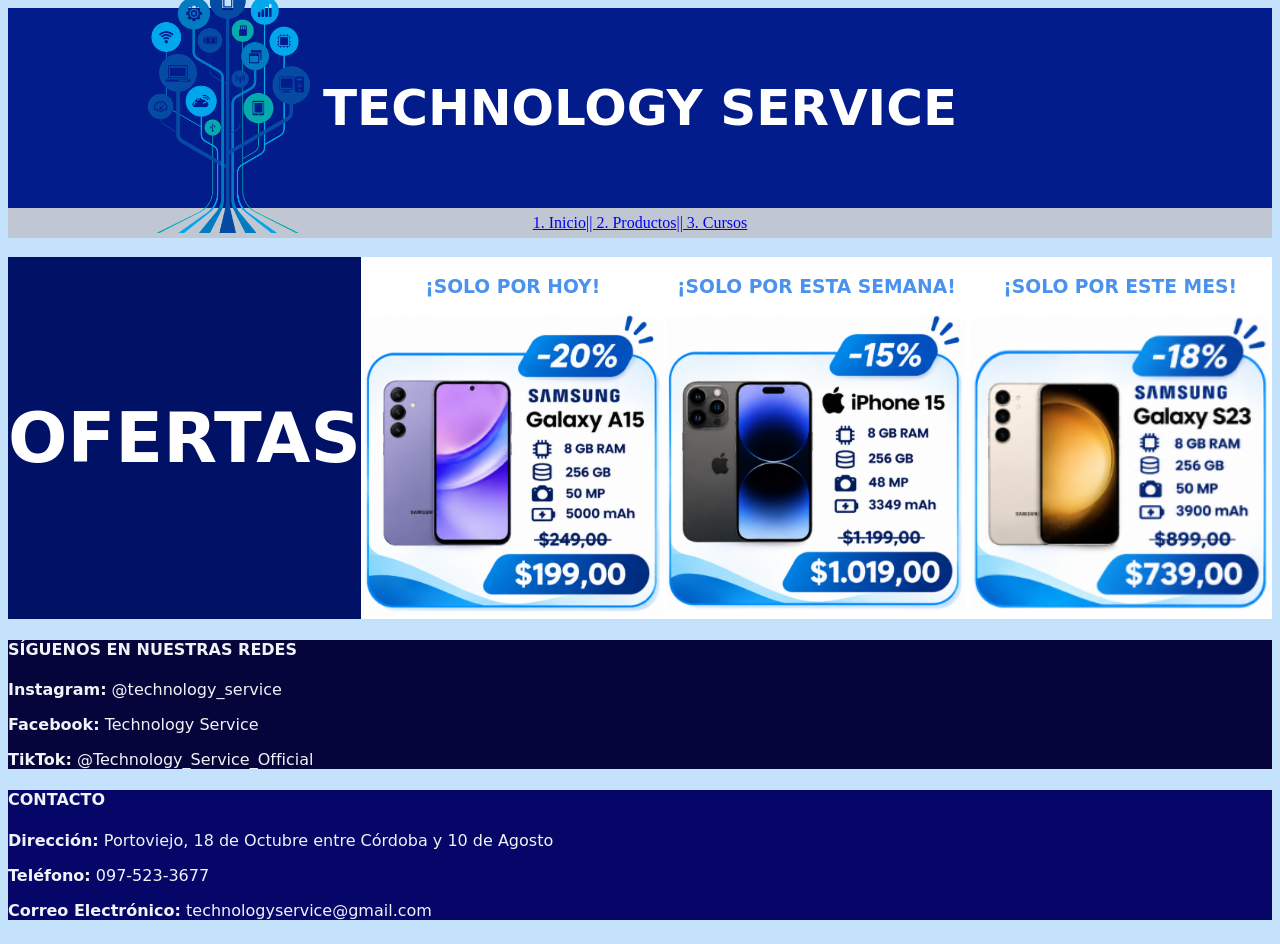
==== index.html @ dc089b82 "Versión-Inicial" ====
<!DOCTYPE html>
<html lang="es">

<head>
    <meta charset="UTF-8">
    <meta name="viewport" content="width=device-width, initial-scale=1.0">
    <title>Inicio</title>
    <style>
        h1 {
            text-align: center;
            color: rgb(255, 255, 255);
            font-family: system-ui, -apple-system, BlinkMacSystemFont, 'Segoe UI', Roboto, Oxygen, Ubuntu, Cantarell, 'Open Sans', 'Helvetica Neue', sans-serif;
        }

        h2 {
            display: flex;
            font-size: 70px;
            justify-content: center;
            place-items: center;
            color: rgb(255, 255, 255);
            font-family: system-ui, -apple-system, BlinkMacSystemFont, 'Segoe UI', Roboto, Oxygen, Ubuntu, Cantarell, 'Open Sans', 'Helvetica Neue', sans-serif;

        }

        h3 {
            color: rgb(75, 146, 238);
            font-family: system-ui, -apple-system, BlinkMacSystemFont, 'Segoe UI', Roboto, Oxygen, Ubuntu, Cantarell, 'Open Sans', 'Helvetica Neue', sans-serif;
        }

        h4 {
            color: rgb(240, 243, 247);
            font-family: system-ui, -apple-system, BlinkMacSystemFont, 'Segoe UI', Roboto, Oxygen, Ubuntu, Cantarell, 'Open Sans', 'Helvetica Neue', sans-serif;
        }

        .redes-sociales {
            color: rgb(240, 243, 247);
            font-family: system-ui, -apple-system, BlinkMacSystemFont, 'Segoe UI', Roboto, Oxygen, Ubuntu, Cantarell, 'Open Sans', 'Helvetica Neue', sans-serif;
        }

        .datos-contacto {
            color: rgb(240, 243, 247);
            font-family: system-ui, -apple-system, BlinkMacSystemFont, 'Segoe UI', Roboto, Oxygen, Ubuntu, Cantarell, 'Open Sans', 'Helvetica Neue', sans-serif;
        }
     
        a {
            display: flex;
            justify-content: center;
        }
    </style>
    <link rel="stylesheet" type="text/css" href="index.css">
</head>

<body class="contenedor">
    <header>
        <h1>TECHNOLOGY SERVICE</h1>
        <img class="imagen" src="logo.png" alt="Logo Technology Service">
    </header>

    <nav>
        <a href="index.html">1. Inicio </a><a href="productos.html">|| 2. Productos </a><a href="cursos.html">|| 3.
            Cursos</a>
    </nav>

    <main>
        <section class="contenido">
            <h2>OFERTAS</h2>
            <article class="art1">
                <h3> ¡SOLO POR HOY!</h3>
                <img src="Sansung1.png" alt="ofertas" width="300" height="300">
            </article>
            <article class="art2">
                <h3> ¡SOLO POR ESTA SEMANA!</h3>
                <img src="iPhone.png" alt="ofertas" width="300" height="300">
            </article>
            <article class="art3">
                <h3> ¡SOLO POR ESTE MES!</h3>
                <img src="Sansung2.png" alt="ofertas" width="300" height="300">
            </article>
        </section>

        <aside>
            <h4>SÍGUENOS EN NUESTRAS REDES</h4>
            <p class="redes-sociales"><b>Instagram:</b> @technology_service</p>
            <p class="redes-sociales"><b>Facebook:</b> Technology Service</p>
            <p class="redes-sociales"><b>TikTok:</b> @Technology_Service_Official</p>
        </aside>

        <footer>
            <h4>CONTACTO</h4>
            <p class="datos-contacto"><b>Dirección:</b> Portoviejo, 18 de Octubre entre Córdoba y 10 de Agosto </p>
            <p class="datos-contacto"><b>Teléfono:</b> 097-523-3677</p>
            <p class="datos-contacto"><b>Correo Electrónico:</b> technologyservice@gmail.com</p>
        </footer>
    </main>
</body>

</html>
---- index.css ----
* {
    box-sizing: border-box;
}

img {
    max-width: 100%;
    height: auto;
}
body { background-color: rgb(196, 226, 252);}
header {background-color: rgb(2, 28, 139);
    display: flex;
    align-items: center;
    justify-content: center;
    position: relative;
    min-height: 180px;
    padding: 15px;
    box-sizing: border-box;
}

header img {
    position: absolute;
    left: 140px;
    height: 250px;
    max-width: none;
    object-fit: contain;
}

header h1 {
    font-size: 50px;
    text-align: center;
    margin: 0;
}
nav {background-color:rgb(192, 199, 211);display: flex; justify-content: center; place-items: center;}
aside {background-color:#05053b;}
footer {background-color: #060668;}

.contenedor {
    display: grid;
    grid-template-rows: 200px 30px;
    min-height: 100vh;
}

.imagen {
    display: block;
    margin-left: auto;
    margin-right: auto;
}

.contenido {
    display:grid;
    grid-template-columns: 1fr 1fr 1fr 1fr;
    background-color:rgb(0, 17, 102);
    text-align: center;
    margin-top: 1.5%;
}

.art1 {background-color: rgb(255, 255, 255);}
.art2 {background-color: rgb(255, 255, 255);}
.art3 {background-color: rgb(255, 255, 255);}

/* Media Query para tablets */
@media (max-width: 768px) {

    .contenido {
        grid-template-columns: repeat(2, 1fr);
    }

    body {
        padding: 5px;
    }

    table {
        width: 100%;
        font-size: 0.9rem;
    }

}

/* Media Query para celulares */
@media (max-width: 480px) {

    .contenido {
        grid-template-columns: 1fr;
    }

    table {
        font-size: 0.8rem;
    }

}
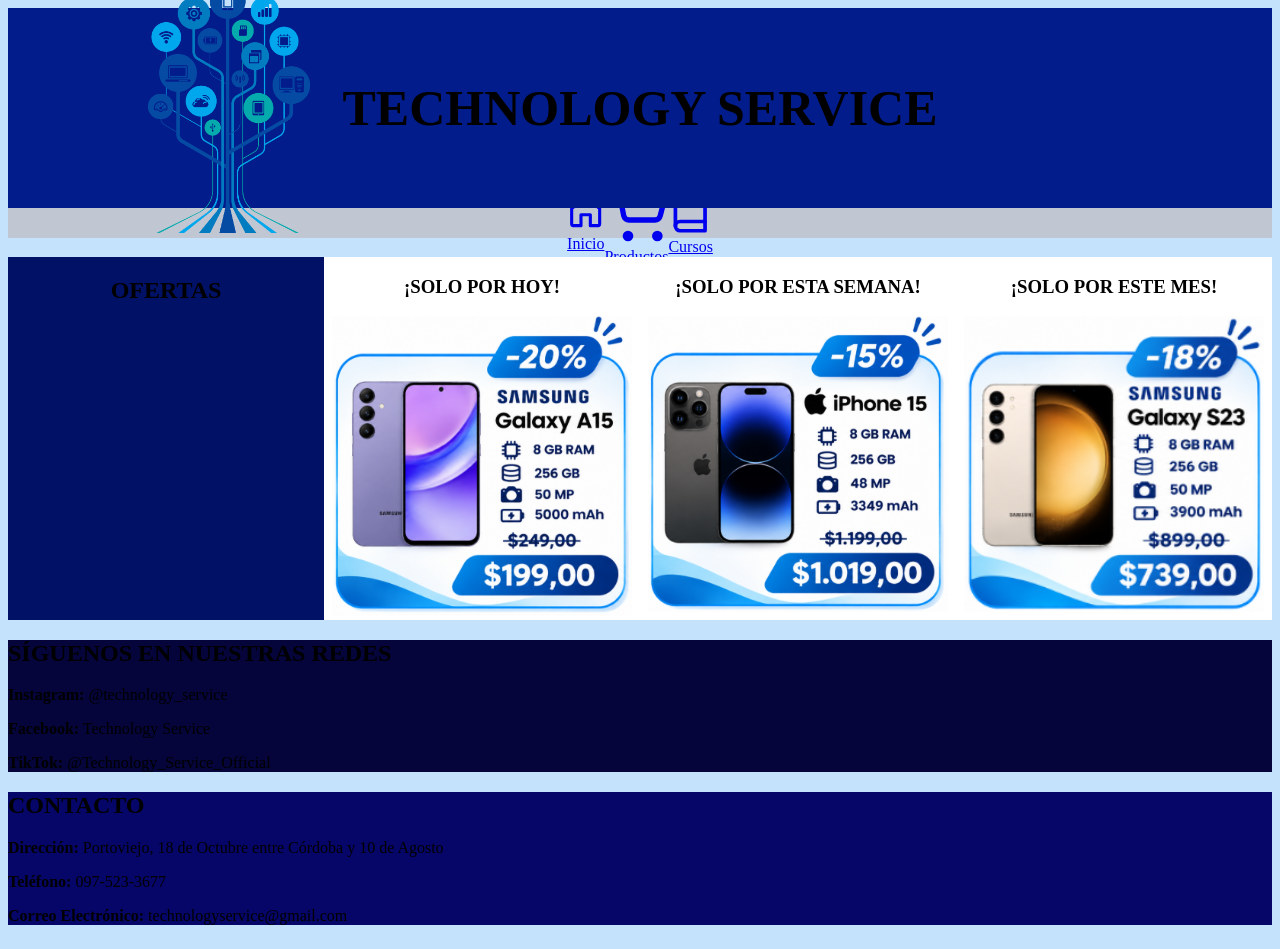
==== commit a1b13299: "Refactor index.html for better structure and accessibility Se realizaron cambios en la página de ini" ====
--- a/index.html
+++ b/index.html
@@ -4,89 +4,50 @@
 <head>
     <meta charset="UTF-8">
     <meta name="viewport" content="width=device-width, initial-scale=1.0">
-    <title>Inicio</title>
-    <style>
-        h1 {
-            text-align: center;
-            color: rgb(255, 255, 255);
-            font-family: system-ui, -apple-system, BlinkMacSystemFont, 'Segoe UI', Roboto, Oxygen, Ubuntu, Cantarell, 'Open Sans', 'Helvetica Neue', sans-serif;
-        }
-
-        h2 {
-            display: flex;
-            font-size: 70px;
-            justify-content: center;
-            place-items: center;
-            color: rgb(255, 255, 255);
-            font-family: system-ui, -apple-system, BlinkMacSystemFont, 'Segoe UI', Roboto, Oxygen, Ubuntu, Cantarell, 'Open Sans', 'Helvetica Neue', sans-serif;
-
-        }
-
-        h3 {
-            color: rgb(75, 146, 238);
-            font-family: system-ui, -apple-system, BlinkMacSystemFont, 'Segoe UI', Roboto, Oxygen, Ubuntu, Cantarell, 'Open Sans', 'Helvetica Neue', sans-serif;
-        }
-
-        h4 {
-            color: rgb(240, 243, 247);
-            font-family: system-ui, -apple-system, BlinkMacSystemFont, 'Segoe UI', Roboto, Oxygen, Ubuntu, Cantarell, 'Open Sans', 'Helvetica Neue', sans-serif;
-        }
-
-        .redes-sociales {
-            color: rgb(240, 243, 247);
-            font-family: system-ui, -apple-system, BlinkMacSystemFont, 'Segoe UI', Roboto, Oxygen, Ubuntu, Cantarell, 'Open Sans', 'Helvetica Neue', sans-serif;
-        }
-
-        .datos-contacto {
-            color: rgb(240, 243, 247);
-            font-family: system-ui, -apple-system, BlinkMacSystemFont, 'Segoe UI', Roboto, Oxygen, Ubuntu, Cantarell, 'Open Sans', 'Helvetica Neue', sans-serif;
-        }
-     
-        a {
-            display: flex;
-            justify-content: center;
-        }
-    </style>
-    <link rel="stylesheet" type="text/css" href="index.css">
+    <title>Inicio | Technology Service</title>
+    
+<link rel="stylesheet" type="text/css" href="index.css">
 </head>
 
 <body class="contenedor">
     <header>
+        
         <h1>TECHNOLOGY SERVICE</h1>
         <img class="imagen" src="logo.png" alt="Logo Technology Service">
     </header>
 
-    <nav>
-        <a href="index.html">1. Inicio </a><a href="productos.html">|| 2. Productos </a><a href="cursos.html">|| 3.
-            Cursos</a>
-    </nav>
+    <nav aria-label="Navegación principal">
+        <a href="index.html" aria-current="page"><svg aria-hidden="true" viewBox="0 0 24 24" fill="none" stroke="currentColor" stroke-width="2" stroke-linecap="round" stroke-linejoin="round"><path d="m3 10 9-7 9 7v10a1 1 0 0 1-1 1h-5v-7H9v7H4a1 1 0 0 1-1-1z"/></svg><span>Inicio</span></a>
+        <a href="productos.html"><svg aria-hidden="true" viewBox="0 0 24 24" fill="none" stroke="currentColor" stroke-width="2" stroke-linecap="round" stroke-linejoin="round"><circle cx="9" cy="21" r="1"/><circle cx="20" cy="21" r="1"/><path d="M1 1h4l2.4 12.4a2 2 0 0 0 2 1.6h9.7a2 2 0 0 0 2-1.6L23 6H6"/></svg><span>Productos</span></a>
+        <a href="cursos.html"><svg aria-hidden="true" viewBox="0 0 24 24" fill="none" stroke="currentColor" stroke-width="2" stroke-linecap="round" stroke-linejoin="round"><path d="M4 19.5A2.5 2.5 0 0 1 6.5 17H20"/><path d="M6.5 2H20v20H6.5A2.5 2.5 0 0 1 4 19.5v-15A2.5 2.5 0 0 1 6.5 2z"/></svg><span>Cursos</span></a>
+</nav>
 
     <main>
         <section class="contenido">
             <h2>OFERTAS</h2>
             <article class="art1">
                 <h3> ¡SOLO POR HOY!</h3>
-                <img src="Sansung1.png" alt="ofertas" width="300" height="300">
+                <img src="Sansung1.png" alt="Producto tecnológico en promoción" width="300" height="300">
             </article>
             <article class="art2">
                 <h3> ¡SOLO POR ESTA SEMANA!</h3>
-                <img src="iPhone.png" alt="ofertas" width="300" height="300">
+                <img src="iPhone.png" alt="Producto tecnológico en promoción" width="300" height="300">
             </article>
             <article class="art3">
                 <h3> ¡SOLO POR ESTE MES!</h3>
-                <img src="Sansung2.png" alt="ofertas" width="300" height="300">
+                <img src="Sansung2.png" alt="Producto tecnológico en promoción" width="300" height="300">
             </article>
         </section>
 
         <aside>
-            <h4>SÍGUENOS EN NUESTRAS REDES</h4>
+            <h2 class="titulo-pie">SÍGUENOS EN NUESTRAS REDES</h2>
             <p class="redes-sociales"><b>Instagram:</b> @technology_service</p>
             <p class="redes-sociales"><b>Facebook:</b> Technology Service</p>
             <p class="redes-sociales"><b>TikTok:</b> @Technology_Service_Official</p>
         </aside>
 
         <footer>
-            <h4>CONTACTO</h4>
+            <h2 class="titulo-pie">CONTACTO</h2>
             <p class="datos-contacto"><b>Dirección:</b> Portoviejo, 18 de Octubre entre Córdoba y 10 de Agosto </p>
             <p class="datos-contacto"><b>Teléfono:</b> 097-523-3677</p>
             <p class="datos-contacto"><b>Correo Electrónico:</b> technologyservice@gmail.com</p>
@@ -94,4 +55,4 @@
     </main>
 </body>
 
-</html>+</html>
